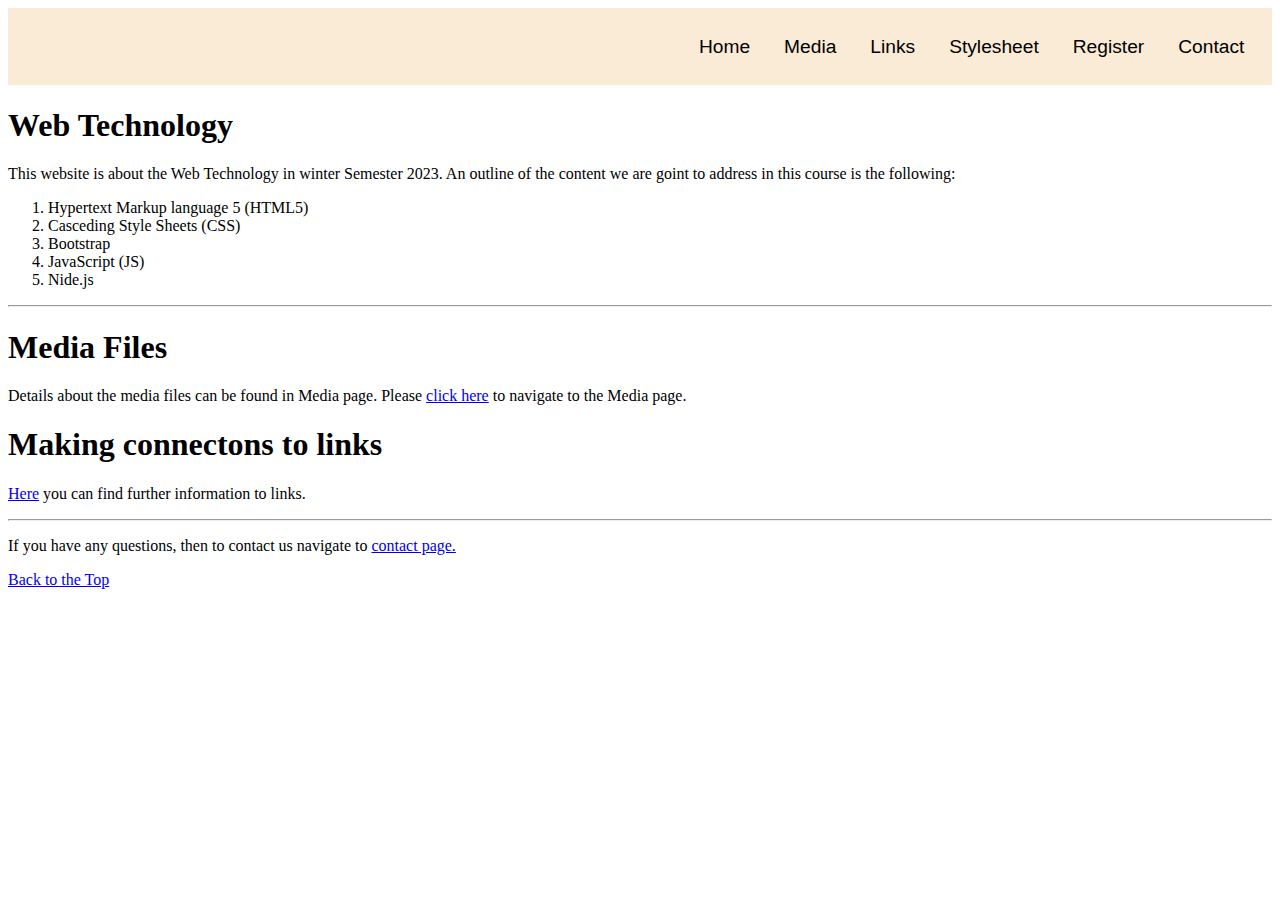
==== index.html @ 0d0cfc0f "Adding my first project to repo" ====
<!DOCTYPE html>
<html lang="en">
<head>
    <!-- Meta -->
    <meta charset="UTF-8">
    <meta name="description" content="My Homework site">
    <meta name="keywords" content="HTML, CSS, JavaScript">
    <meta name="author" content="Alexander Savov">
    <meta name="viewport" content="width=device-width, initial-scale=1.0">
    <title>HTML links, Media and forms</title>
    <link rel="icon" type="image//x-icon" href="images/html5.png">
    <!-- links -->
    <link rel="stylesheet" href="css/style.css">
</head>
<body>
    <!-- NAV BAR -->
      
    <nav class="menu">
        <button onclick="location.href = 'index.html';" class="myButton" class="float-left submit-button" >Home</button>
        <button onclick="location.href = 'media.html';" class="myButton" class="float-left submit-button" >Media</button>
        <button onclick="location.href = 'links.html';" class="myButton" class="float-left submit-button" >Links</button>
        <button onclick="location.href = 'stylesheet.html';" class="myButton" class="float-left submit-button" >Stylesheet</button>
        <button onclick="location.href = 'register.html';" class="myButton" class="float-left submit-button" >Register</button>
        <button onclick="location.href = 'contact.html';" class="myButton" class="float-left submit-button" >Contact</button>
  </nav>
    <!-- -------------------------------------- -->

    <h1>Web Technology</h1>
    <p>This website is about the Web Technology in winter Semester 2023. An outline of the content we are
        goint to address in this course is the following:</p>

        <div>
            <ol>
                <li>Hypertext Markup language 5 (HTML5)</li>
                <li>Casceding Style Sheets (CSS)</li>
                <li>Bootstrap</li>
                <li>JavaScript (JS)</li>
                <li>Nide.js</li>
            </ol>
            <hr>
        </div>
        <div>
            <h1>Media Files</h1>
            <p>Details about the media files can be found in Media page. Please <a href="media.html">click here</a> to navigate to the Media page.</p>
        </div>
        
        <div>
            <h1>Making connectons to links</h1>
            <p><a href="links.html">Here</a> you can find further information to links.</p>
            <hr>
        </div>
        <footer>
            <p>If you have any questions, then to contact us navigate to <a href="contact.html">contact page.</a></p>
            <a href="#top">Back to the Top</a>
        </footer>
</body>
</html>
---- css/style.css ----
/* TOP UI */

.menu{
    
    background-color: antiquewhite;
    margin: auto;
    width: 98%;
    padding: 1%;
    margin-right: 20px;
    text-align: right;
}

.myButton{     
    background-color: Transparent;
    background-repeat:no-repeat;
    border: none;
    cursor:pointer;
    overflow: hidden; 
    font-size: larger;
    padding: 15px;
}

/* media */

.mImage{
    padding-left: 35px;
}


/* making a table */
.LinksTable{
    font-family: arial, sans-serif;
    border: black;
    border: solid;
}

td, th{
    border: 1px solid black;
    padding: 8px;
    text-align: left;
}

.AvRR{
    background-color: bisque;
    font-weight: bold;
}

.LAvRR{
    background-color: rgb(216, 216, 216);
}


/* Register */
.box{background-color: lightcyan;}

/* contacts */
.message{
    height: 150px;
    width: 250px;

}
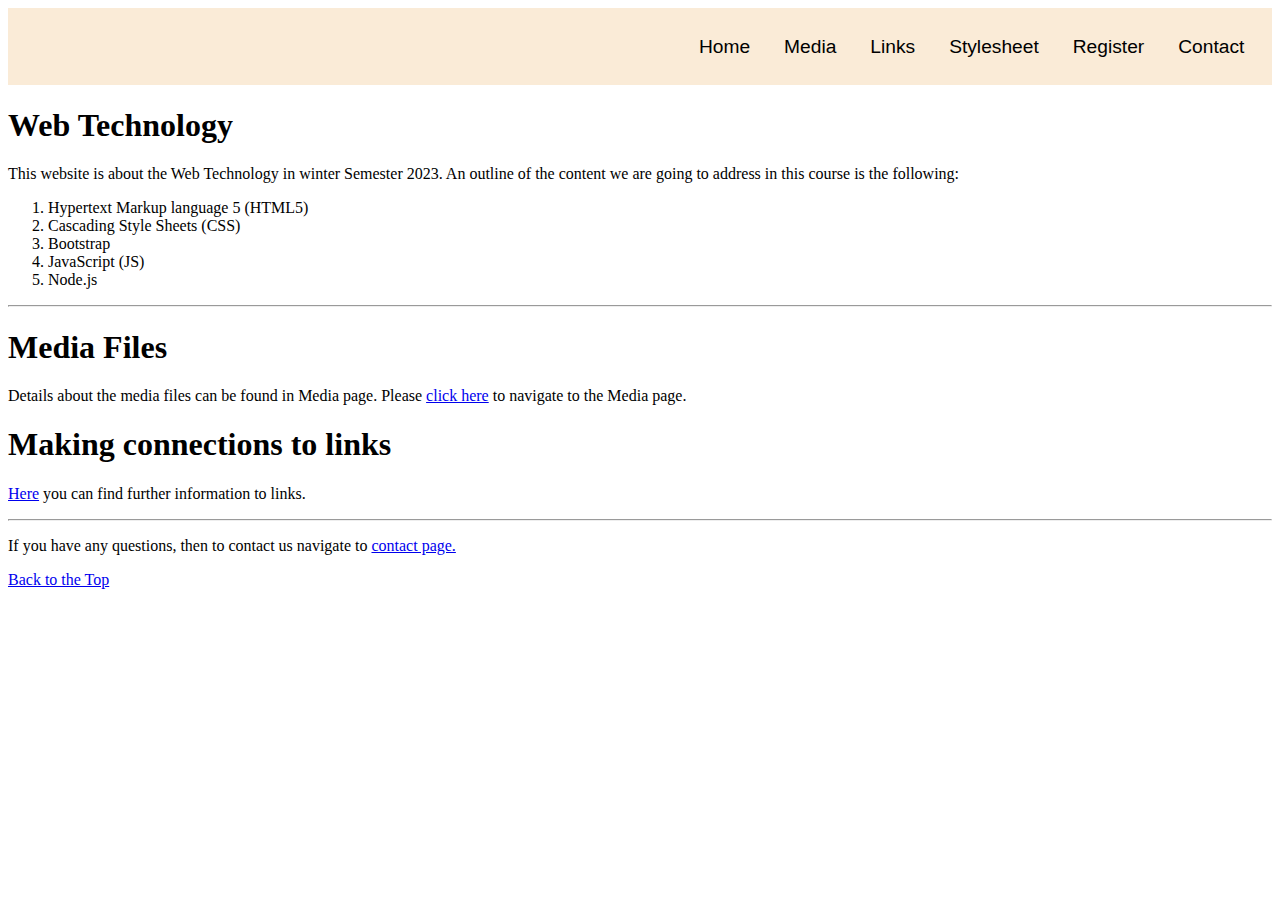
==== commit d6eea4b6: "Spelling mistakes" ====
--- a/index.html
+++ b/index.html
@@ -8,7 +8,7 @@
     <meta name="author" content="Alexander Savov">
     <meta name="viewport" content="width=device-width, initial-scale=1.0">
     <title>HTML links, Media and forms</title>
-    <link rel="icon" type="image//x-icon" href="images/html5.png">
+    <link rel="icon" type="image//x-icon" href="assets/images/html5.png">
     <!-- links -->
     <link rel="stylesheet" href="css/style.css">
 </head>
@@ -27,15 +27,15 @@
 
     <h1>Web Technology</h1>
     <p>This website is about the Web Technology in winter Semester 2023. An outline of the content we are
-        goint to address in this course is the following:</p>
+        going to address in this course is the following:</p>
 
         <div>
             <ol>
                 <li>Hypertext Markup language 5 (HTML5)</li>
-                <li>Casceding Style Sheets (CSS)</li>
+                <li>Cascading Style Sheets (CSS)</li>
                 <li>Bootstrap</li>
                 <li>JavaScript (JS)</li>
-                <li>Nide.js</li>
+                <li>Node.js</li>
             </ol>
             <hr>
         </div>
@@ -45,7 +45,7 @@
         </div>
         
         <div>
-            <h1>Making connectons to links</h1>
+            <h1>Making connections to links</h1>
             <p><a href="links.html">Here</a> you can find further information to links.</p>
             <hr>
         </div>
